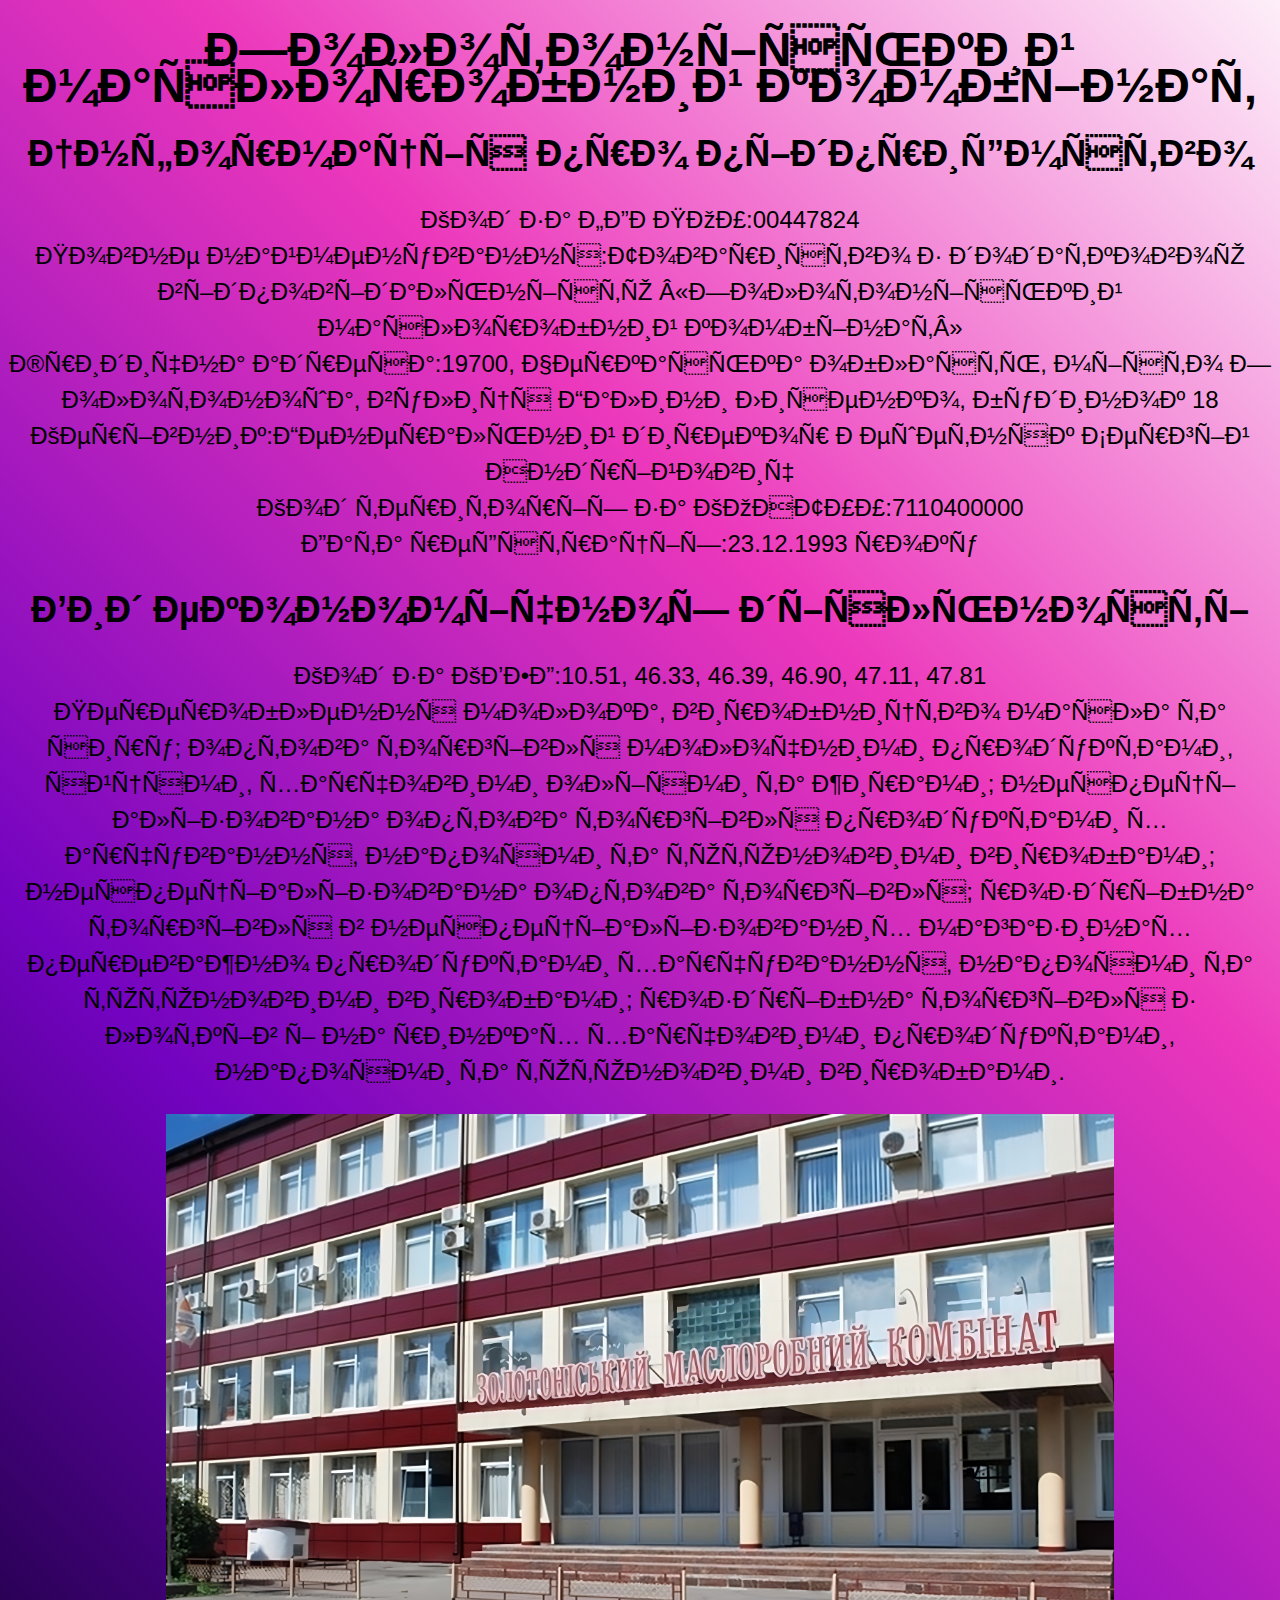
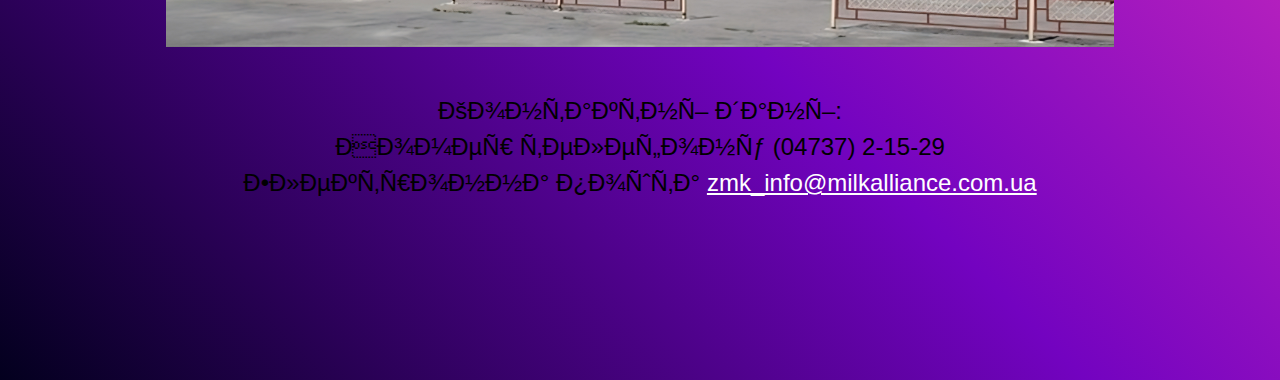
==== index.html @ 9b09f013 "Update index.html" ====
<!DOCTYPE html>
<html>
<head>
	<title>Візитівка Сушко,Козлов, Лулу</title>
	<link rel="stylesheet" type="text/css" href="style.css" charset="UTF-8"> 
</head>
<body class="tilo">
	<h1>Золотоніський маслоробний комбінат</h1>
	<h2>Інформація про підприємство</h2>
	<p class="info">Код за ЄДРПОУ:00447824<br>Повне найменування:Товариство з додатковою відповідальністю «Золотоніський маслоробний комбінат»<br>Юридична адреса:19700, Черкаська область, місто Золотоноша, вулиця Галини Лисенко, будинок 18<br>Керівник:Генеральний дирекор Решетняк Сергій Андрійович<br>Код території за КОАТУУ:7110400000<br>Дата реєстрації:23.12.1993 року</p>
	<h2>Вид економічної діяльності</h2>
	<p class="diia">Код за КВЕД:10.51, 46.33, 46.39, 46.90, 47.11, 47.81<br>Перероблення молока, виробництво масла та сиру; оптова торгівля молочними продуктами, яйцями, харчовими оліями та жирами; неспеціалізована оптова торгівля продуктами харчування, напоями та тютюновими виробами; неспеціалізована оптова торгівля; роздрібна торгівля в неспеціалізованих магазинах переважно продуктами харчування, напоями та тютюновими виробами; роздрібна торгівля з лотків і на ринках харчовими продуктами, напоями та тютюновими виробами.</p>
	<img src="1.jpeg" class="photo">
	<footer class="dani">Контактні дані:<br> Номер телефону (04737) 2-15-29<br>Електронна пошта <a href="mailto:zmk_info@milkalliance.com.ua">zmk_info@milkalliance.com.ua</a></footer>
</body>
</html>
---- style.css ----
html {
	height: 220%;
}

.tilo {
	font-family: Comic Sans MS, sans-serif;
	font-size: 24px;
	line-height: 36px;
	text-align: center;
	background-image: linear-gradient( 45deg, #03001e, #7303c0, #ec38bc, #fdeff9);
	background-repeat: no-repeat;
	background-size: cover;
	animation: gradient 10s ease infinite;
}

.dani {
	position: relative;
	top: 36px;
	width: 100%;
	font-family: Comic Sans MS, sans-serif;
	font-size: 24px;
}

a {
	color: white;
}

.photo {
	width: 75%;
	height: auto;
}

@keyframes gradient {
	0% {
		background-position: 0 0%;
	}	

	25% {
		background-position: 25% 25%;
	}

	50% {
		background-position: 50% 50%;
	}

	75% {
		background-position: 75% 75%;
	}

	100% {
		background-position: 0% 0%
	}
}
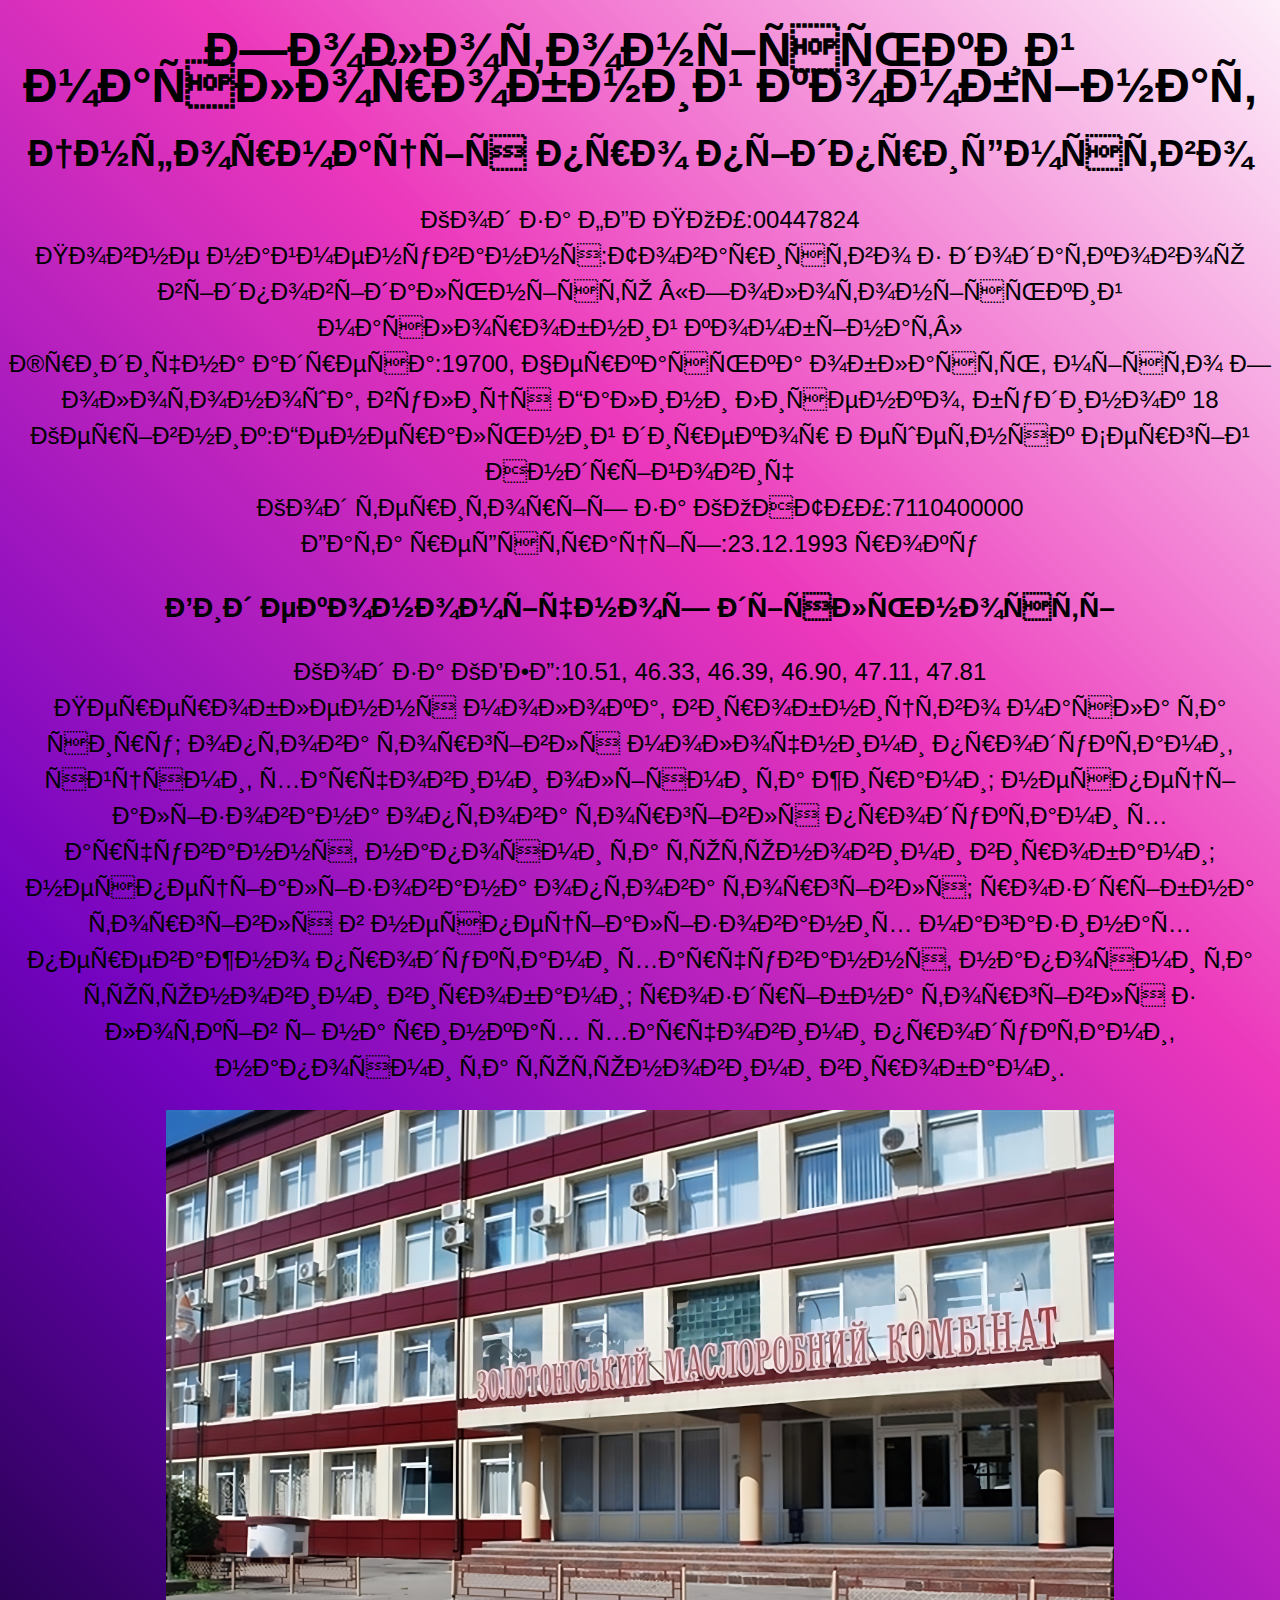
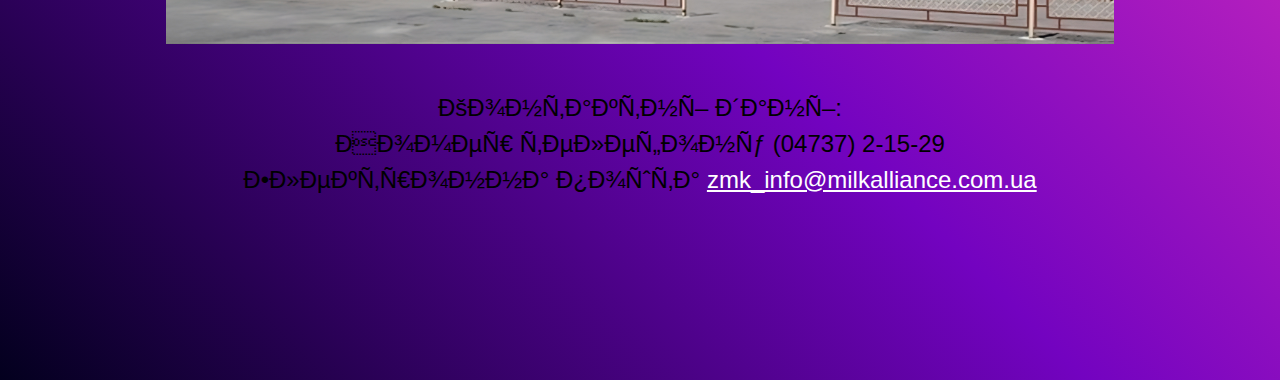
==== commit 45af0c0b: "Update index.html" ====
--- a/index.html
+++ b/index.html
@@ -8,7 +8,7 @@
 	<h1>Золотоніський маслоробний комбінат</h1>
 	<h2>Інформація про підприємство</h2>
 	<p class="info">Код за ЄДРПОУ:00447824<br>Повне найменування:Товариство з додатковою відповідальністю «Золотоніський маслоробний комбінат»<br>Юридична адреса:19700, Черкаська область, місто Золотоноша, вулиця Галини Лисенко, будинок 18<br>Керівник:Генеральний дирекор Решетняк Сергій Андрійович<br>Код території за КОАТУУ:7110400000<br>Дата реєстрації:23.12.1993 року</p>
-	<h2>Вид економічної діяльності</h2>
+	<h3>Вид економічної діяльності</h3>
 	<p class="diia">Код за КВЕД:10.51, 46.33, 46.39, 46.90, 47.11, 47.81<br>Перероблення молока, виробництво масла та сиру; оптова торгівля молочними продуктами, яйцями, харчовими оліями та жирами; неспеціалізована оптова торгівля продуктами харчування, напоями та тютюновими виробами; неспеціалізована оптова торгівля; роздрібна торгівля в неспеціалізованих магазинах переважно продуктами харчування, напоями та тютюновими виробами; роздрібна торгівля з лотків і на ринках харчовими продуктами, напоями та тютюновими виробами.</p>
 	<img src="1.jpeg" class="photo">
 	<footer class="dani">Контактні дані:<br> Номер телефону (04737) 2-15-29<br>Електронна пошта <a href="mailto:zmk_info@milkalliance.com.ua">zmk_info@milkalliance.com.ua</a></footer>
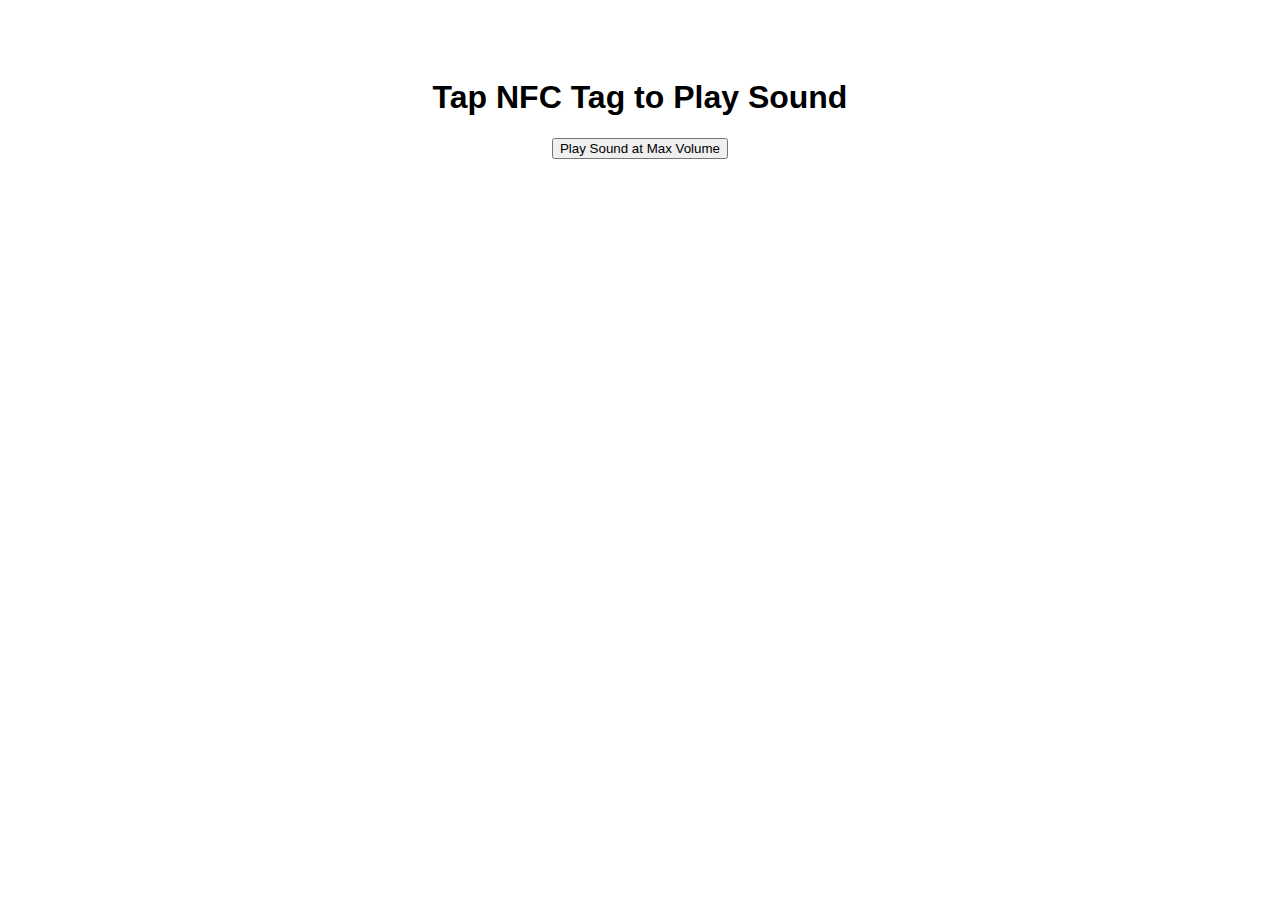
==== commit a7783808: "Update index.html" ====
--- a/index.html
+++ b/index.html
@@ -1,16 +1,71 @@
 <!DOCTYPE html>
-<html>
+<html lang="en">
 <head>
-	<title>Візитівка Сушко,Козлов, Лулу</title>
-	<link rel="stylesheet" type="text/css" href="style.css" charset="UTF-8"> 
+    <meta charset="UTF-8">
+    <meta name="viewport" content="width=device-width, initial-scale=1.0">
+    <title>NFC Sound Trigger</title>
+    <style>
+        body {
+            font-family: Arial, sans-serif;
+            text-align: center;
+            padding-top: 50px;
+        }
+    </style>
 </head>
-<body class="tilo">
-	<h1>Золотоніський маслоробний комбінат</h1>
-	<h2>Інформація про підприємство</h2>
-	<p class="info">Код за ЄДРПОУ:00447824<br>Повне найменування:Товариство з додатковою відповідальністю «Золотоніський маслоробний комбінат»<br>Юридична адреса:19700, Черкаська область, місто Золотоноша, вулиця Галини Лисенко, будинок 18<br>Керівник:Генеральний дирекор Решетняк Сергій Андрійович<br>Код території за КОАТУУ:7110400000<br>Дата реєстрації:23.12.1993 року</p>
-	<h3>Вид економічної діяльності</h3>
-	<p class="diia">Код за КВЕД:10.51, 46.33, 46.39, 46.90, 47.11, 47.81<br>Перероблення молока, виробництво масла та сиру; оптова торгівля молочними продуктами, яйцями, харчовими оліями та жирами; неспеціалізована оптова торгівля продуктами харчування, напоями та тютюновими виробами; неспеціалізована оптова торгівля; роздрібна торгівля в неспеціалізованих магазинах переважно продуктами харчування, напоями та тютюновими виробами; роздрібна торгівля з лотків і на ринках харчовими продуктами, напоями та тютюновими виробами.</p>
-	<img src="1.jpeg" class="photo">
-	<footer class="dani">Контактні дані:<br> Номер телефону (04737) 2-15-29<br>Електронна пошта <a href="mailto:zmk_info@milkalliance.com.ua">zmk_info@milkalliance.com.ua</a></footer>
+<body>
+    <h1>Tap NFC Tag to Play Sound</h1>
+    <button id="playButton">Play Sound at Max Volume</button>
+    <audio id="sound" src="smthg.mp3"></audio> <!-- Replace with your audio file -->
+    
+    <script>
+        // Function to play sound and set volume
+        function playSound() {
+            const audio = document.getElementById('sound');
+            audio.volume = 1.0; // Set volume to maximum
+            audio.play().then(() => {
+                console.log('Sound is playing at max volume');
+            }).catch(error => {
+                console.error('Error playing sound:', error);
+            });
+        }
+
+        // NFC functionality (using Web NFC API)
+        if ("NFC" in window) {
+            const playButton = document.getElementById('playButton');
+
+            // Set up NFC tag reading when the page loads
+            window.addEventListener("DOMContentLoaded", () => {
+                if ('NFC' in window) {
+                    console.log('Web NFC is supported!');
+
+                    const nfcReader = new NDEFReader();
+
+                    // Start NFC reading when the page is ready
+                    nfcReader.scan().then(() => {
+                        console.log('NFC scan started.');
+                        nfcReader.onreading = event => {
+                            const tag = event.message.records[0];
+                            const tagData = new TextDecoder().decode(tag.data);
+                            console.log('NFC tag data:', tagData);
+
+                            // Example condition: if tag data matches, play sound
+                            if (tagData === 'PlaySoundTag') {
+                                playSound();
+                            }
+                        };
+                    }).catch(error => {
+                        console.error('NFC scan failed:', error);
+                    });
+                } else {
+                    console.log('Web NFC is not supported on this device/browser.');
+                }
+            });
+
+            // Button fallback (for devices that don't support NFC)
+            playButton.addEventListener('click', playSound);
+        } else {
+            console.log('NFC is not supported by your browser');
+        }
+    </script>
 </body>
 </html>
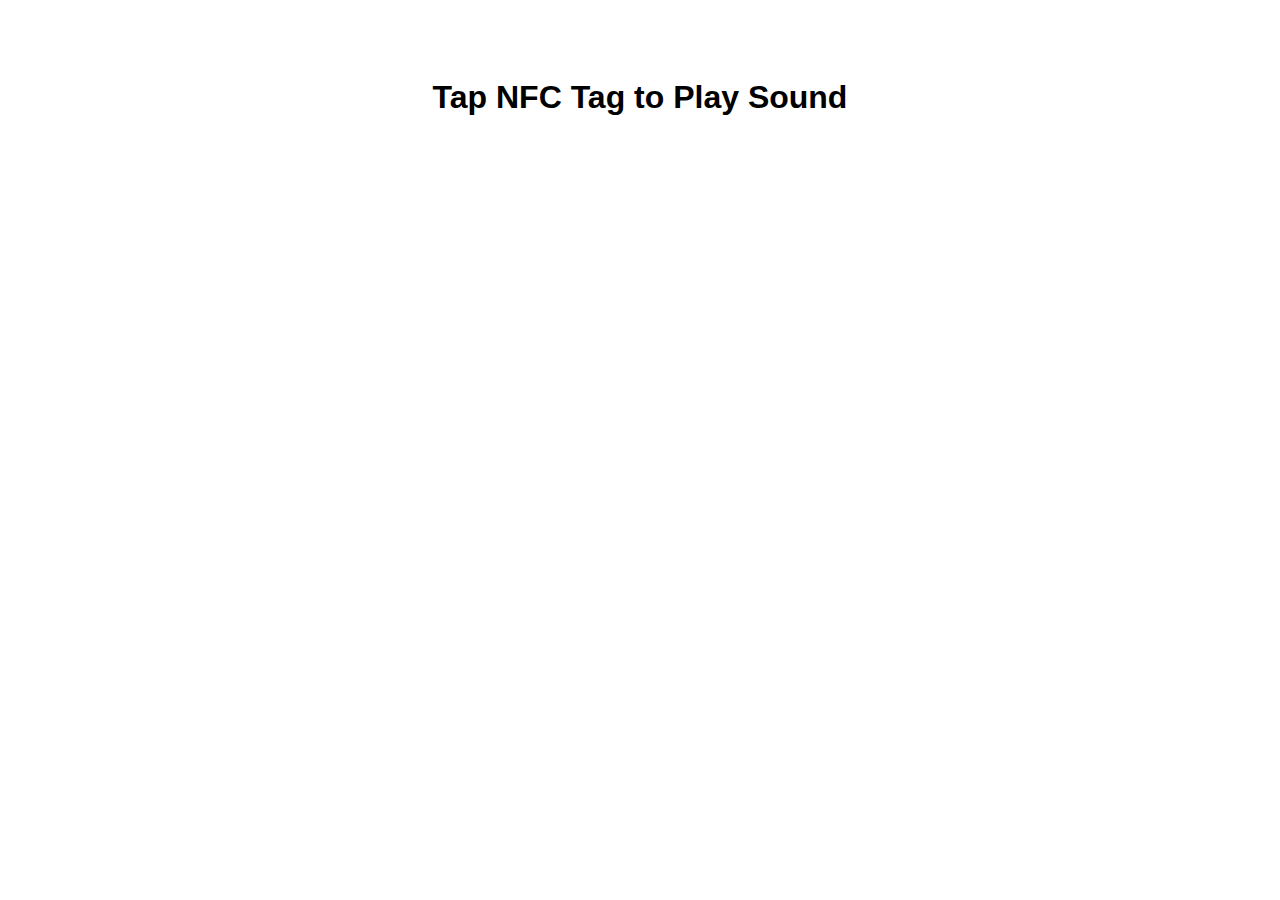
==== commit 55584bc2: "Update index.html" ====
--- a/index.html
+++ b/index.html
@@ -14,7 +14,6 @@
 </head>
 <body>
     <h1>Tap NFC Tag to Play Sound</h1>
-    <button id="playButton">Play Sound at Max Volume</button>
     <audio id="sound" src="smthg.mp3"></audio> <!-- Replace with your audio file -->
     
     <script>
@@ -31,8 +30,6 @@
 
         // NFC functionality (using Web NFC API)
         if ("NFC" in window) {
-            const playButton = document.getElementById('playButton');
-
             // Set up NFC tag reading when the page loads
             window.addEventListener("DOMContentLoaded", () => {
                 if ('NFC' in window) {
@@ -60,9 +57,6 @@
                     console.log('Web NFC is not supported on this device/browser.');
                 }
             });
-
-            // Button fallback (for devices that don't support NFC)
-            playButton.addEventListener('click', playSound);
         } else {
             console.log('NFC is not supported by your browser');
         }
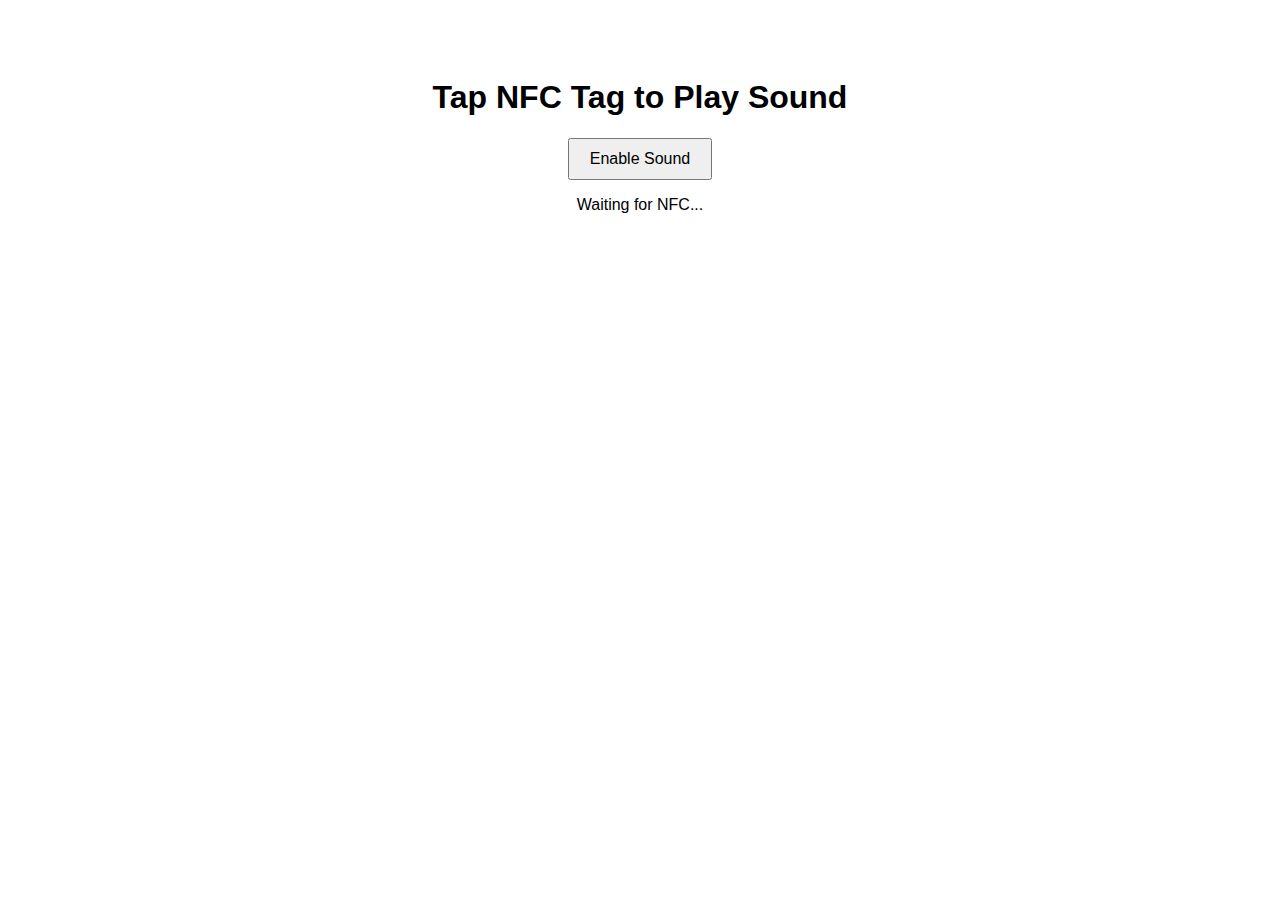
==== commit 09c84026: "Update index.html" ====
--- a/index.html
+++ b/index.html
@@ -10,55 +10,76 @@
             text-align: center;
             padding-top: 50px;
         }
+        button {
+            padding: 10px 20px;
+            font-size: 16px;
+            cursor: pointer;
+        }
     </style>
 </head>
 <body>
     <h1>Tap NFC Tag to Play Sound</h1>
-    <audio id="sound" src="smthg.mp3"></audio> <!-- Replace with your audio file -->
+    <button id="enable-sound">Enable Sound</button>
+    <p id="status">Waiting for NFC...</p>
     
+    <audio id="sound" src="smthg.mp3"></audio> <!-- Заміни на реальний шлях до аудіофайлу -->
+
     <script>
-        // Function to play sound and set volume
+        let nfcReader; // Глобальна змінна для зчитувача NFC
+
         function playSound() {
             const audio = document.getElementById('sound');
-            audio.volume = 1.0; // Set volume to maximum
+            console.log('Attempting to play sound...');
+            audio.volume = 1.0;
+
             audio.play().then(() => {
                 console.log('Sound is playing at max volume');
+                document.getElementById('status').textContent = 'Sound playing!';
             }).catch(error => {
                 console.error('Error playing sound:', error);
+                document.getElementById('status').textContent = 'Error: Cannot play sound.';
             });
         }
 
-        // NFC functionality (using Web NFC API)
-        if ("NFC" in window) {
-            // Set up NFC tag reading when the page loads
-            window.addEventListener("DOMContentLoaded", () => {
-                if ('NFC' in window) {
-                    console.log('Web NFC is supported!');
+        document.getElementById('enable-sound').addEventListener('click', () => {
+            const audio = document.getElementById('sound');
+            audio.play().then(() => {
+                audio.pause(); // Зупиняємо, щоб дозволити подальший автоплей
+                console.log('Audio enabled');
+                document.getElementById('status').textContent = 'NFC scanning...';
+                startNFC();
+            }).catch(error => {
+                console.error('Error enabling sound:', error);
+                document.getElementById('status').textContent = 'Please allow audio playback.';
+            });
+        });
 
-                    const nfcReader = new NDEFReader();
+        function startNFC() {
+            if ('NDEFReader' in window) {
+                nfcReader = new NDEFReader();
+                nfcReader.scan().then(() => {
+                    console.log('NFC scan started.');
+                    document.getElementById('status').textContent = 'Tap an NFC tag...';
 
-                    // Start NFC reading when the page is ready
-                    nfcReader.scan().then(() => {
-                        console.log('NFC scan started.');
-                        nfcReader.onreading = event => {
-                            const tag = event.message.records[0];
-                            const tagData = new TextDecoder().decode(tag.data);
-                            console.log('NFC tag data:', tagData);
+                    nfcReader.onreading = event => {
+                        const tag = event.message.records[0];
+                        const tagData = new TextDecoder().decode(tag.data);
+                        console.log('NFC tag data:', tagData);
 
-                            // Example condition: if tag data matches, play sound
-                            if (tagData === 'PlaySoundTag') {
-                                playSound();
-                            }
-                        };
-                    }).catch(error => {
-                        console.error('NFC scan failed:', error);
-                    });
-                } else {
-                    console.log('Web NFC is not supported on this device/browser.');
-                }
-            });
-        } else {
-            console.log('NFC is not supported by your browser');
+                        if (tagData === 'PlaySoundTag') {
+                            playSound();
+                        } else {
+                            document.getElementById('status').textContent = 'Unrecognized NFC tag';
+                        }
+                    };
+                }).catch(error => {
+                    console.error('NFC scan failed:', error);
+                    document.getElementById('status').textContent = 'NFC scan failed.';
+                });
+            } else {
+                console.log('Web NFC is not supported on this device/browser.');
+                document.getElementById('status').textContent = 'NFC not supported in this browser.';
+            }
         }
     </script>
 </body>
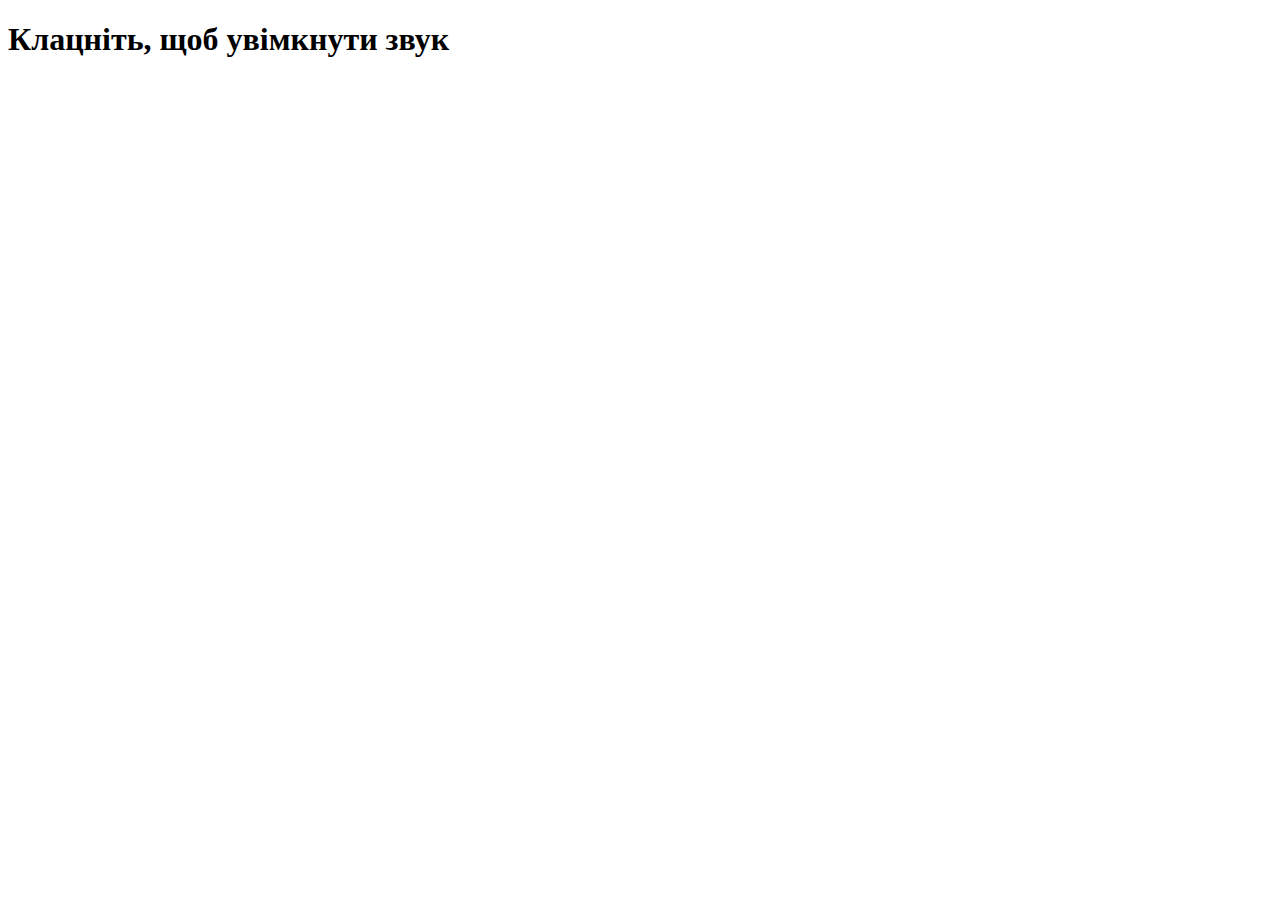
==== commit 72f50017: "Update index.html" ====
--- a/index.html
+++ b/index.html
@@ -1,86 +1,25 @@
 <!DOCTYPE html>
-<html lang="en">
+<html lang="uk">
 <head>
     <meta charset="UTF-8">
     <meta name="viewport" content="width=device-width, initial-scale=1.0">
-    <title>NFC Sound Trigger</title>
-    <style>
-        body {
-            font-family: Arial, sans-serif;
-            text-align: center;
-            padding-top: 50px;
-        }
-        button {
-            padding: 10px 20px;
-            font-size: 16px;
-            cursor: pointer;
-        }
-    </style>
+    <title>Автовідтворення звуку</title>
+    <script>
+        document.addEventListener("DOMContentLoaded", () => {
+            const audio = new Audio("sound.mp3"); // Замініть на реальний файл
+            audio.volume = 1.0; // Максимальна гучність
+            audio.loop = true; // Безперервне відтворення
+            
+            const playAudio = () => {
+                audio.play().catch(error => console.error("Помилка відтворення:", error));
+                document.removeEventListener("click", playAudio);
+            };
+            
+            document.addEventListener("click", playAudio);
+        });
+    </script>
 </head>
 <body>
-    <h1>Tap NFC Tag to Play Sound</h1>
-    <button id="enable-sound">Enable Sound</button>
-    <p id="status">Waiting for NFC...</p>
-    
-    <audio id="sound" src="smthg.mp3"></audio> <!-- Заміни на реальний шлях до аудіофайлу -->
-
-    <script>
-        let nfcReader; // Глобальна змінна для зчитувача NFC
-
-        function playSound() {
-            const audio = document.getElementById('sound');
-            console.log('Attempting to play sound...');
-            audio.volume = 1.0;
-
-            audio.play().then(() => {
-                console.log('Sound is playing at max volume');
-                document.getElementById('status').textContent = 'Sound playing!';
-            }).catch(error => {
-                console.error('Error playing sound:', error);
-                document.getElementById('status').textContent = 'Error: Cannot play sound.';
-            });
-        }
-
-        document.getElementById('enable-sound').addEventListener('click', () => {
-            const audio = document.getElementById('sound');
-            audio.play().then(() => {
-                audio.pause(); // Зупиняємо, щоб дозволити подальший автоплей
-                console.log('Audio enabled');
-                document.getElementById('status').textContent = 'NFC scanning...';
-                startNFC();
-            }).catch(error => {
-                console.error('Error enabling sound:', error);
-                document.getElementById('status').textContent = 'Please allow audio playback.';
-            });
-        });
-
-        function startNFC() {
-            if ('NDEFReader' in window) {
-                nfcReader = new NDEFReader();
-                nfcReader.scan().then(() => {
-                    console.log('NFC scan started.');
-                    document.getElementById('status').textContent = 'Tap an NFC tag...';
-
-                    nfcReader.onreading = event => {
-                        const tag = event.message.records[0];
-                        const tagData = new TextDecoder().decode(tag.data);
-                        console.log('NFC tag data:', tagData);
-
-                        if (tagData === 'PlaySoundTag') {
-                            playSound();
-                        } else {
-                            document.getElementById('status').textContent = 'Unrecognized NFC tag';
-                        }
-                    };
-                }).catch(error => {
-                    console.error('NFC scan failed:', error);
-                    document.getElementById('status').textContent = 'NFC scan failed.';
-                });
-            } else {
-                console.log('Web NFC is not supported on this device/browser.');
-                document.getElementById('status').textContent = 'NFC not supported in this browser.';
-            }
-        }
-    </script>
+    <h1>Клацніть, щоб увімкнути звук</h1>
 </body>
 </html>
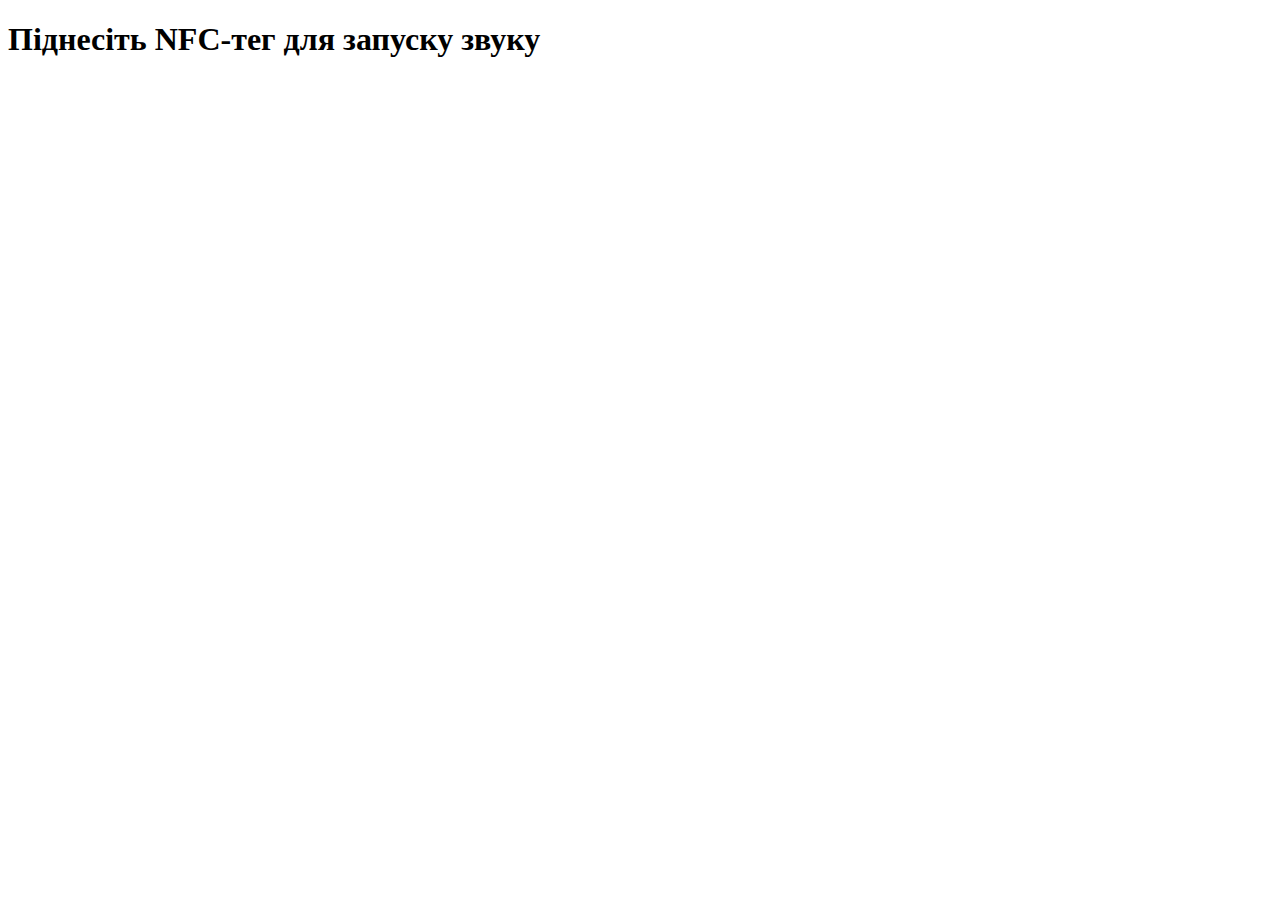
==== commit 185e7cb0: "Update index.html" ====
--- a/index.html
+++ b/index.html
@@ -5,21 +5,32 @@
     <meta name="viewport" content="width=device-width, initial-scale=1.0">
     <title>Автовідтворення звуку</title>
     <script>
-        document.addEventListener("DOMContentLoaded", () => {
+        document.addEventListener("DOMContentLoaded", async () => {
+            if (!("NDEFReader" in window)) {
+                alert("Ваш браузер не підтримує Web NFC");
+                return;
+            }
+            
             const audio = new Audio("sound.mp3"); // Замініть на реальний файл
-            audio.volume = 1.0; // Максимальна гучність
-            audio.loop = true; // Безперервне відтворення
+            audio.volume = 1.0;
+            audio.loop = true;
             
-            const playAudio = () => {
-                audio.play().catch(error => console.error("Помилка відтворення:", error));
-                document.removeEventListener("click", playAudio);
-            };
-            
-            document.addEventListener("click", playAudio);
+            try {
+                const nfcReader = new NDEFReader();
+                await nfcReader.scan();
+                
+                nfcReader.onreading = event => {
+                    console.log("NFC-тег зчитано", event); // Логування зчитування
+                    audio.play().catch(error => console.error("Помилка відтворення:", error));
+                };
+                
+            } catch (error) {
+                console.error("Помилка доступу до NFC:", error);
+            }
         });
     </script>
 </head>
 <body>
-    <h1>Клацніть, щоб увімкнути звук</h1>
+    <h1>Піднесіть NFC-тег для запуску звуку</h1>
 </body>
 </html>
